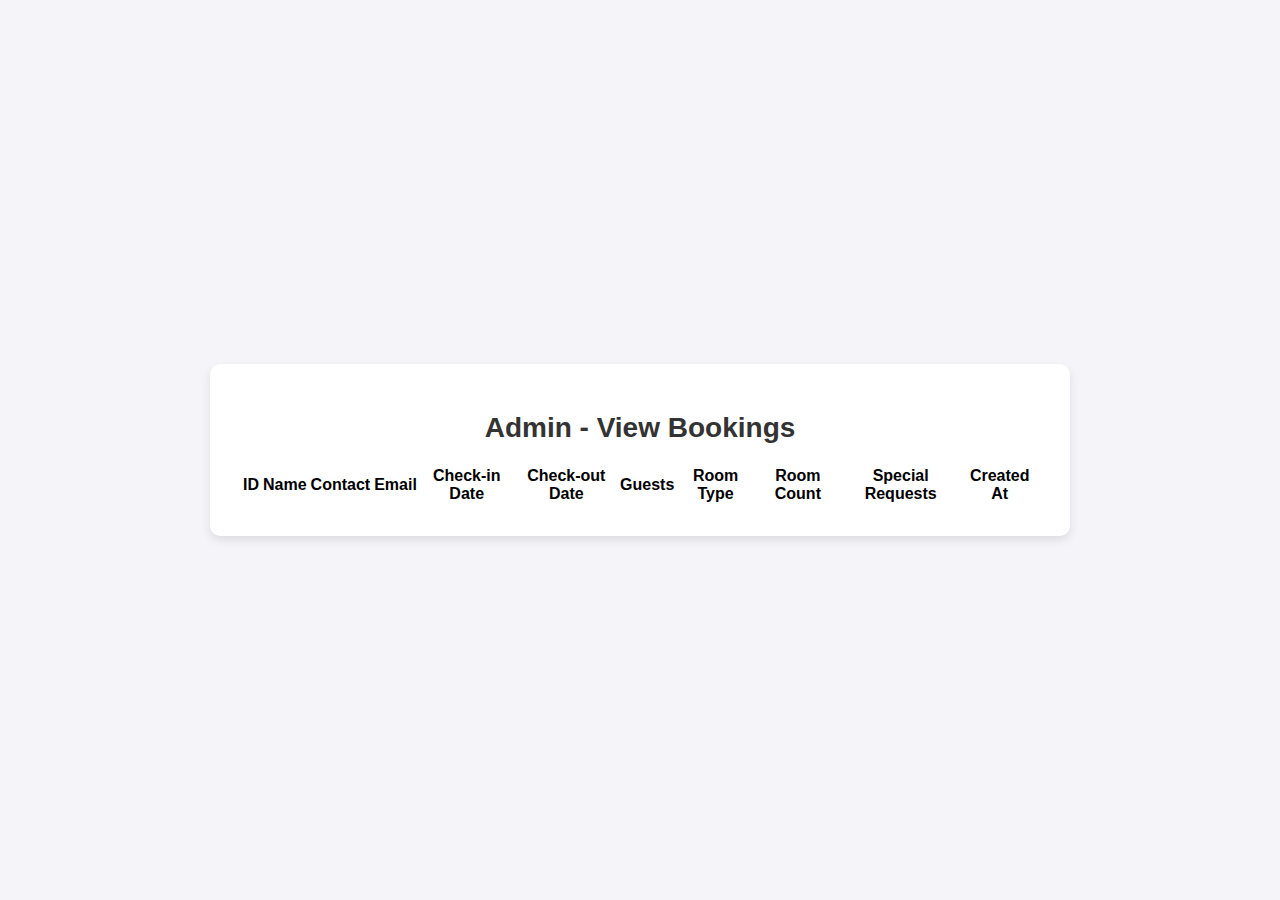
==== Website/admin.html @ 705c2434 "Changes" ====
<!DOCTYPE html>
<html lang="en">
<head>
    <meta charset="UTF-8">
    <meta name="viewport" content="width=device-width, initial-scale=1.0">
    <title>Admin - View Bookings</title>
    <link rel="stylesheet" href="stylesbooking.css">
</head>
<body>
    <div class="container">
        <h1>Admin - View Bookings</h1>
        <table id="bookingsTable">
            <thead>
                <tr>
                    <th>ID</th>
                    <th>Name</th>
                    <th>Contact</th>
                    <th>Email</th>
                    <th>Check-in Date</th>
                    <th>Check-out Date</th>
                    <th>Guests</th>
                    <th>Room Type</th>
                    <th>Room Count</th>
                    <th>Special Requests</th>
                    <th>Created At</th>
                </tr>
            </thead>
            <tbody>
                <!-- Bookings will be populated here -->
            </tbody>
        </table>
    </div>

    <script>
        // Fetch and display bookings
        async function fetchBookings() {
            try {
                const response = await fetch('http://localhost:3000/bookings');
                const bookings = await response.json();

                const tableBody = document.querySelector('#bookingsTable tbody');
                tableBody.innerHTML = bookings.map(booking => `
                    <tr>
                        <td>${booking.id}</td>
                        <td>${booking.name}</td>
                        <td>${booking.contact}</td>
                        <td>${booking.email}</td>
                        <td>${booking.checkInDate}</td>
                        <td>${booking.checkOutDate}</td>
                        <td>${booking.guests}</td>
                        <td>${booking.roomType}</td>
                        <td>${booking.roomCount}</td>
                        <td>${booking.specialRequests}</td>
                        <td>${booking.created_at}</td>
                    </tr>
                `).join('');
            } catch (error) {
                console.error('Error fetching bookings:', error);
            }
        }

        // Fetch bookings when the page loads
        window.addEventListener('load', fetchBookings);
    </script>
</body>
</html>
---- Website/stylesbooking.css ----
/* General styling for the form container */
body {
    font-family: Arial, sans-serif;
    background-color: #f4f4f9;
    margin: 0;
    padding: 0;
    display: flex;
    justify-content: center;
    align-items: center;
    height: 100vh;
  }
  
  .container {
    background-color: #fff;
    padding: 30px;
    border-radius: 10px;
    box-shadow: 0 4px 10px rgba(0, 0, 0, 0.1);
    max-width: 800px;
    width: 100%;
    text-align: center;
  }
  
  h1 {
    margin-bottom: 20px;
    color: #333;
    font-size: 28px;
  }
  
  /* Styling for input groups */
  .input-group {
    position: relative;
    margin-bottom: 20px;
  }
  
  .input-group input,
  .input-group select,
  .input-group textarea {
    width: 100%;
    padding: 12px;
    border: 1px solid #ccc;
    border-radius: 5px;
    font-size: 16px;
    outline: none;
    transition: border-color 0.3s ease;
  }
  
  .input-group label {
    position: absolute;
    top: 12px;
    left: 12px;
    font-size: 14px;
    color: #666;
    pointer-events: none;
    transition: 0.2s;
    background-color: #fff;
    padding: 0 5px;
  }
  
  /* Focused input and label */
  .input-group input:focus,
  .input-group select:focus,
  .input-group textarea:focus {
    border-color: #007BFF;
  }
  
  .input-group input:focus + label,
  .input-group select:focus + label,
  .input-group textarea:focus + label,
  .input-group input:not(:placeholder-shown) + label,
  .input-group select:not(:placeholder-shown) + label,
  .input-group textarea:not(:placeholder-shown) + label {
    top: -10px;
    font-size: 12px;
    color: #007BFF;
  }
  
  /* Styling for the rows */
  .row {
    display: flex;
    justify-content: space-between;
    gap: 20px;
  }
  
  .row .input-group {
    width: 48%;
  }
  
  /* Styling for the room selection */
  .room-selection-group {
    display: flex;
    justify-content: space-between;
    gap: 20px;
    margin-bottom: 20px;
  }
  
  .room-selection-group .input-group {
    width: 48%;
  }
  
  /* Styling for the submit button */
  button {
    background-color: #007BFF;
    color: #fff;
    border: none;
    padding: 12px 20px;
    border-radius: 5px;
    cursor: pointer;
    font-size: 16px;
    transition: background-color 0.3s ease;
    width: 100%;
  }
  
  button:hover {
    background-color: #0056b3;
  }
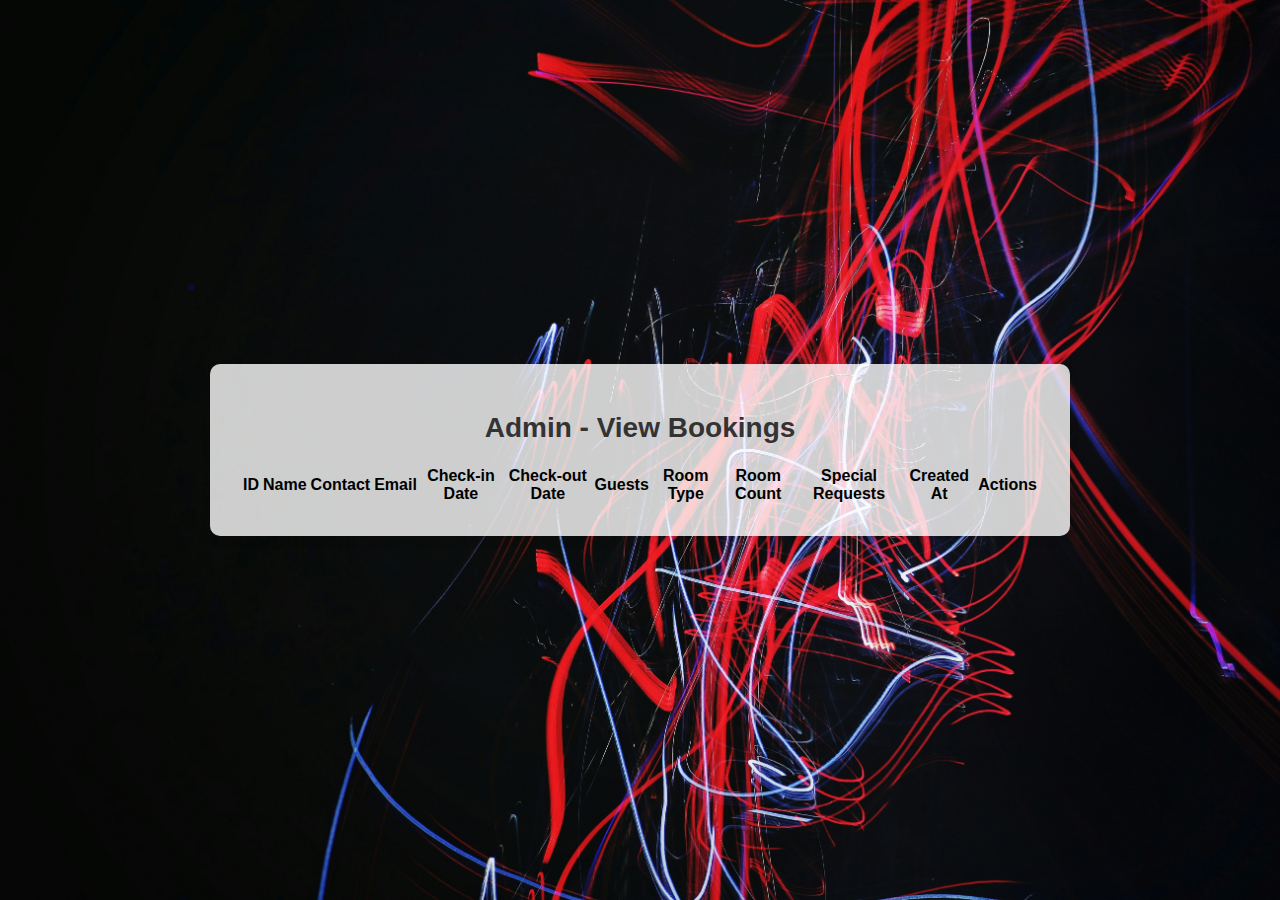
==== commit 37c2dbe2: "Changes" ====
--- a/Website/admin.html
+++ b/Website/admin.html
@@ -23,16 +23,15 @@
                     <th>Room Count</th>
                     <th>Special Requests</th>
                     <th>Created At</th>
+                    <th>Actions</th>
                 </tr>
             </thead>
             <tbody>
-                <!-- Bookings will be populated here -->
             </tbody>
         </table>
     </div>
 
     <script>
-        // Fetch and display bookings
         async function fetchBookings() {
             try {
                 const response = await fetch('http://localhost:3000/bookings');
@@ -52,6 +51,10 @@
                         <td>${booking.roomCount}</td>
                         <td>${booking.specialRequests}</td>
                         <td>${booking.created_at}</td>
+                        <td>
+                            <button onclick="editBooking(${booking.id})">Edit</button>
+                            <button onclick="deleteBooking(${booking.id})">Delete</button>
+                        </td>
                     </tr>
                 `).join('');
             } catch (error) {
@@ -59,7 +62,29 @@
             }
         }
 
-        // Fetch bookings when the page loads
+        async function deleteBooking(id) {
+            try {
+                const response = await fetch(`http://localhost:3000/bookings/${id}`, {
+                    method: 'DELETE'
+                });
+
+                if (response.ok) {
+                    alert('Booking deleted successfully!');
+                    fetchBookings(); // Refresh the list
+                } else {
+                    alert('Failed to delete booking.');
+                }
+            } catch (error) {
+                console.error('Error:', error);
+                alert('Failed to delete booking.');
+            }
+        }
+
+        function editBooking(id) {
+            // Redirect to an edit page or open a modal with the booking details
+            window.location.href = `edit-booking.html?id=${id}`;
+        }
+
         window.addEventListener('load', fetchBookings);
     </script>
 </body>
--- a/Website/stylesbooking.css
+++ b/Website/stylesbooking.css
@@ -1,4 +1,3 @@
-/* General styling for the form container */
 body {
     font-family: Arial, sans-serif;
     background-color: #f4f4f9;
@@ -8,10 +7,15 @@
     justify-content: center;
     align-items: center;
     height: 100vh;
+    background-image: url('assets/images/bookingbg.jpg'); /* Replace 'background.jpg' with your image path */
+    background-size: cover;
+    background-repeat: no-repeat;
+    background-attachment: fixed;
   }
   
   .container {
-    background-color: #fff;
+    /* background-color: #fff; */
+    background-color: rgba(255, 255, 255, 0.8);
     padding: 30px;
     border-radius: 10px;
     box-shadow: 0 4px 10px rgba(0, 0, 0, 0.1);
@@ -26,7 +30,6 @@
     font-size: 28px;
   }
   
-  /* Styling for input groups */
   .input-group {
     position: relative;
     margin-bottom: 20px;
@@ -56,11 +59,10 @@
     padding: 0 5px;
   }
   
-  /* Focused input and label */
   .input-group input:focus,
   .input-group select:focus,
   .input-group textarea:focus {
-    border-color: #007BFF;
+    border-color: #8C6745;
   }
   
   .input-group input:focus + label,
@@ -71,10 +73,9 @@
   .input-group textarea:not(:placeholder-shown) + label {
     top: -10px;
     font-size: 12px;
-    color: #007BFF;
+    color: #8C6745;
   }
   
-  /* Styling for the rows */
   .row {
     display: flex;
     justify-content: space-between;
@@ -85,7 +86,6 @@
     width: 48%;
   }
   
-  /* Styling for the room selection */
   .room-selection-group {
     display: flex;
     justify-content: space-between;
@@ -97,9 +97,8 @@
     width: 48%;
   }
   
-  /* Styling for the submit button */
   button {
-    background-color: #007BFF;
+    background-color: #A67C52;
     color: #fff;
     border: none;
     padding: 12px 20px;
@@ -111,5 +110,5 @@
   }
   
   button:hover {
-    background-color: #0056b3;
+    background-color: #8C6745;
   }